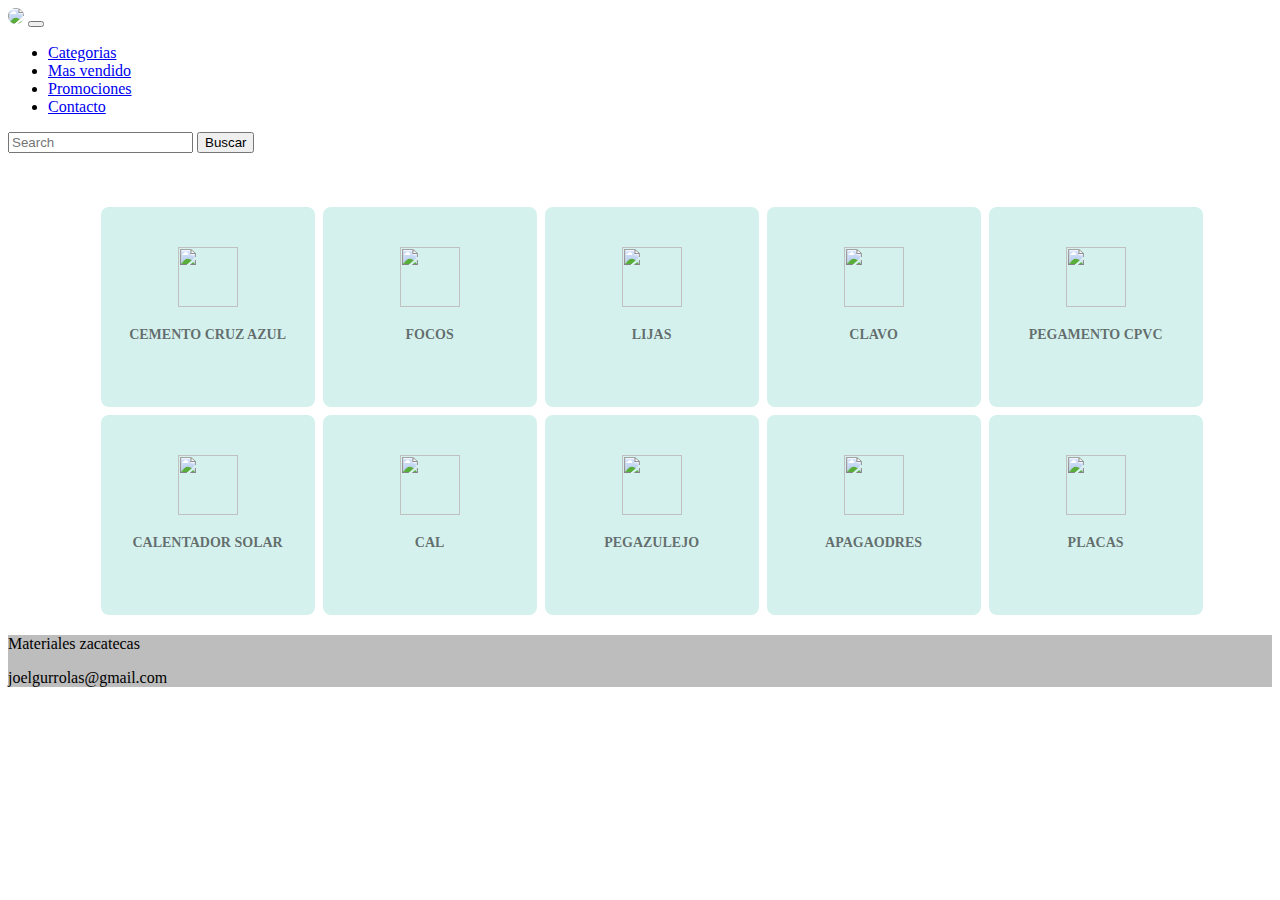
==== Ventas.html @ a3b679e4 "Detallamos pagina de mas vendidos" ====
<!--Joel Gurrola Sanchez-->
<!DOCTYPE html>
<html lang="en">
<head>
    <meta charset="UTF-8">
    <meta http-equiv="X-UA-Compatible" content="IE=edge">
    <meta name="viewport" content="width=device-width, initial-scale=1.0">
    <title>Más vendido</title>
    <meta name="description" content="Sitio web de una casa de materiales de construcción, dentro podrás encontrar lo que necesitas para la cimentación, decoración y reparaciones de tu hogar.">
    <meta name="keywords" content="Construcción, cemento, hogar, casa, albañil, plomeria, electricidad, block">
    
     <!-- CSS only -->
     <link href="https://cdn.jsdelivr.net/npm/bootstrap@5.2.0/dist/css/bootstrap.min.css" rel="stylesheet" integrity="sha384-gH2yIJqKdNHPEq0n4Mqa/HGKIhSkIHeL5AyhkYV8i59U5AR6csBvApHHNl/vI1Bx" crossorigin="anonymous">
     <link rel="stylesheet" href="./sass/ventas.css">
 
</head>
<body>
    <nav class="navbar navbar-expand-lg bg-light">
        <div class="container-fluid">
          <a class="navbar-brand" href="#"><img src="./img/logo.jpg" class="logo"></a>
          <button class="navbar-toggler" type="button" data-bs-toggle="collapse" data-bs-target="#navbarSupportedContent" aria-controls="navbarSupportedContent" aria-expanded="false" aria-label="Toggle navigation">
            <span class="navbar-toggler-icon"></span>
          </button>
          <div class="collapse navbar-collapse navegador" id="navbarSupportedContent">
            <ul class="navbar-nav me-auto mb-2 mb-lg-0">
              <li class="nav-item">
                <a class="nav-link active" aria-current="page" href="./categorias.html">Categorias</a>
              </li>
              <li class="nav-item">
                <a class="nav-link active" aria-current="page" href="./Ventas.html">Mas vendido</a>
              </li>
              <li class="nav-item dropdown">
                <a class="nav-link active"  aria-current="page"  href="./Promociones.html">Promociones</a>
              </li>
              <li class="nav-item">
                <a class="nav-link active"  aria-current="page" href="./Contacto.html">Contacto</a>
              </li>
            </ul>
            <form class="d-flex" role="search">
              <input class="form-control me-2" type="search" placeholder="Search" aria-label="Search">
              <button class="btn btn-outline-success" type="submit">Buscar</button>
            </form>
          </div>
        </div>
      </nav>
      
    <div class="main">
        <div class="contenedorProductos">
            <div class="box">
                <img src="./img/Productos.svg">
                <h5>Cemento Cruz Azul</h5>
            </div>
            <div class="box">
                <img src="./img/Productos.svg">
                <h5>Focos</h5>
            </div>
            <div class="box">
                <img src="./img/Productos.svg">
                <h5>Lijas</h5>
            </div>
            <div class="box">
                <img src="./img/Productos.svg">
                <h5>Clavo</h5>
            </div>
            <div class="box">
                <img src="./img/Productos.svg">
                <h5>Pegamento CPVC</h5>
            </div>
            <div class="box">
                <img src="./img/Productos.svg">
                <h5>Calentador solar</h5>
            </div>
            <div class="box">
                <img src="./img/Productos.svg">
                <h5>Cal</h5>
            </div>
            <div class="box">
                <img src="./img/Productos.svg">
                <h5>Pegazulejo</h5>
            </div>
            <div class="box">
                <img src="./img/Productos.svg">
                <h5>Apagaodres</h5>
            </div>
            <div class="box">
                <img src="./img/Productos.svg">
                <h5>Placas</h5>
            </div>
        </div>
      </div>

  <div id="footer" class="p-5">
      <div class="container w-50 pt-5">
          <div class="row justify-content-md-center py-5">
              <div class="col text-center font-wieght-light">
                  <p>Materiales zacatecas</p>
                  <p>joelgurrolas@gmail.com </p>
              </div>
          </div>
      </div>
  </div>

  <script src="https://cdn.jsdelivr.net/npm/bootstrap@5.2.0/dist/js/bootstrap.bundle.min.js" integrity="sha384-A3rJD856KowSb7dwlZdYEkO39Gagi7vIsF0jrRAoQmDKKtQBHUuLZ9AsSv4jD4Xa" crossorigin="anonymous"></script>

</body>
</html>
---- sass/ventas.css ----
@charset "UTF-8";
/*Diseño del menu*/
nav div a img {
  width: 50px;
  border-radius: 100px;
}
nav div div ul li a:hover {
  transform: scale(1, 1);
  background: #0074C7;
  border-radius: 5px;
  box-shadow: 0px 0px 10px 0px rgba(0, 0, 0, 0.5);
}

/*Diseño de los productos*/
.main {
  margin-top: 50px;
  margin-left: 5%;
}
.main .contenedorProductos {
  max-width: 1150px;
  margin: auto;
  display: flex;
  flex-wrap: wrap; /*Cuando llegue al limite de un salto*/
}
.main .contenedorProductos .box {
  width: 214px;
  height: 200px;
  background: rgb(212, 241, 238);
  border-radius: 8px;
  margin: 4px;
  display: flex;
  align-items: center;
  justify-content: center;
  flex-direction: column;
  cursor: pointer; /*pone una manita cuando pasa el cursor*/
}
.main .contenedorProductos .box img {
  height: 60px;
  width: 60px;
}
.main .contenedorProductos .box h5 {
  margin-top: 20px;
  text-transform: uppercase;
  font-size: 14px;
  color: rgba(41, 41, 41, 0.664);
}
.main .contenedorProductos .box:hover {
  transform: translate(-15px);
  box-shadow: 0 12px 16px rgba(0, 0, 0, 0.2);
}

@media screen and (max-width: 768px) {
  .box {
    margin: auto;
  }
}
/*Diseño del footer*/
#footer {
  background-color: rgb(189, 189, 189);
}/*# sourceMappingURL=ventas.css.map */
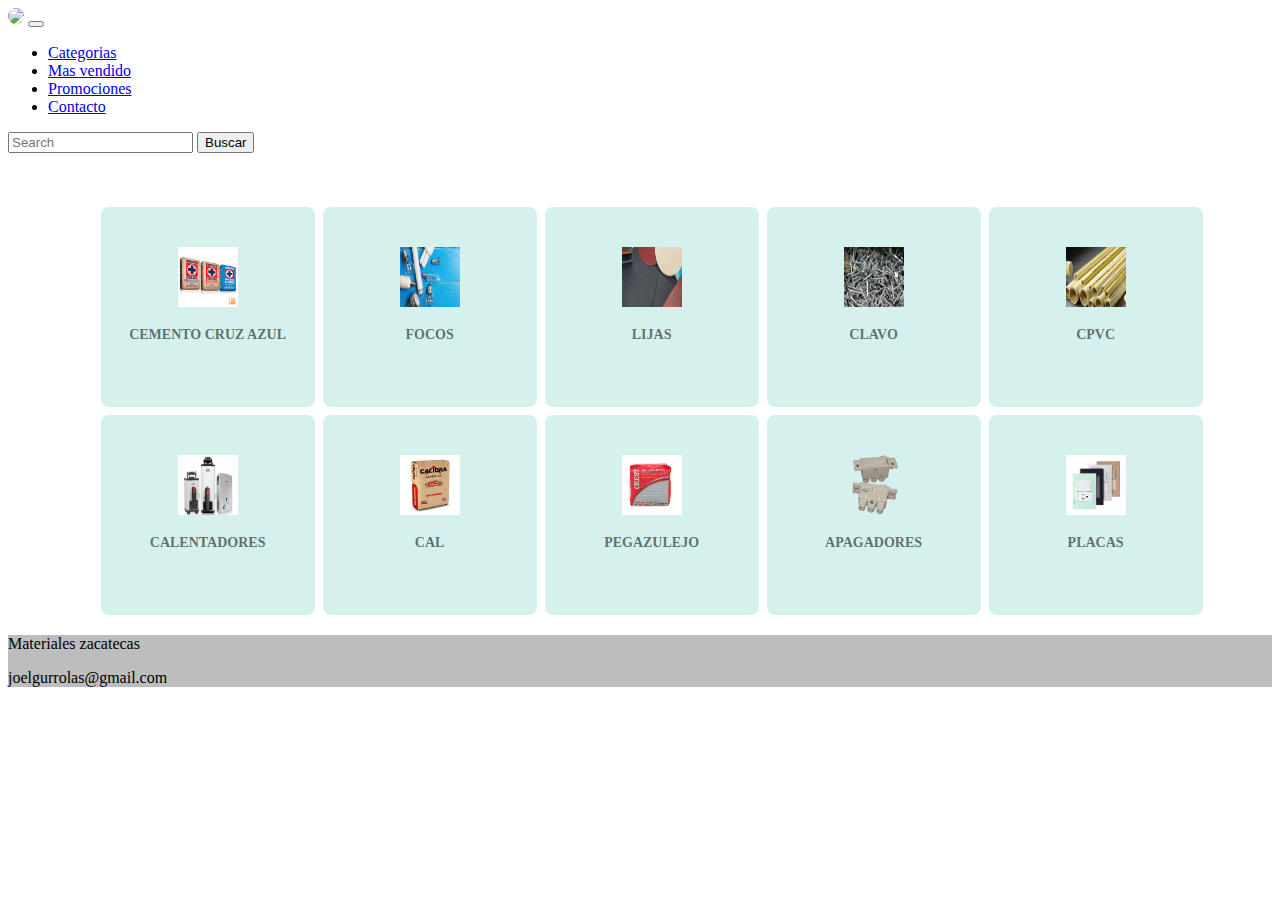
==== commit 14c5508b: "Agregamos datos reales" ====
--- a/Ventas.html
+++ b/Ventas.html
@@ -47,43 +47,43 @@
     <div class="main">
         <div class="contenedorProductos">
             <div class="box">
-                <img src="./img/Productos.svg">
+                <img src="./img/imgVentas/cementoCA.jpg">
                 <h5>Cemento Cruz Azul</h5>
             </div>
             <div class="box">
-                <img src="./img/Productos.svg">
+                <img src="./img/imgVentas/focos.jpg">
                 <h5>Focos</h5>
             </div>
             <div class="box">
-                <img src="./img/Productos.svg">
+                <img src="./img/imgVentas/lijas.jpg">
                 <h5>Lijas</h5>
             </div>
             <div class="box">
-                <img src="./img/Productos.svg">
+                <img src="./img/imgVentas/clavos.jpg">
                 <h5>Clavo</h5>
             </div>
             <div class="box">
-                <img src="./img/Productos.svg">
-                <h5>Pegamento CPVC</h5>
+                <img src="./img/imgVentas/CPVC.png">
+                <h5>CPVC</h5>
             </div>
             <div class="box">
-                <img src="./img/Productos.svg">
-                <h5>Calentador solar</h5>
+                <img src="./img/imgVentas/calentadores.jpg">
+                <h5>Calentadores</h5>
             </div>
             <div class="box">
-                <img src="./img/Productos.svg">
+                <img src="./img/imgVentas/calhidra.jpg">
                 <h5>Cal</h5>
             </div>
             <div class="box">
-                <img src="./img/Productos.svg">
+                <img src="./img/imgVentas/pegazulejo.webp">
                 <h5>Pegazulejo</h5>
             </div>
             <div class="box">
-                <img src="./img/Productos.svg">
-                <h5>Apagaodres</h5>
+                <img src="./img/imgVentas/apagadores.png">
+                <h5>Apagadores</h5>
             </div>
             <div class="box">
-                <img src="./img/Productos.svg">
+                <img src="./img/imgVentas/Placas.webp">
                 <h5>Placas</h5>
             </div>
         </div>
